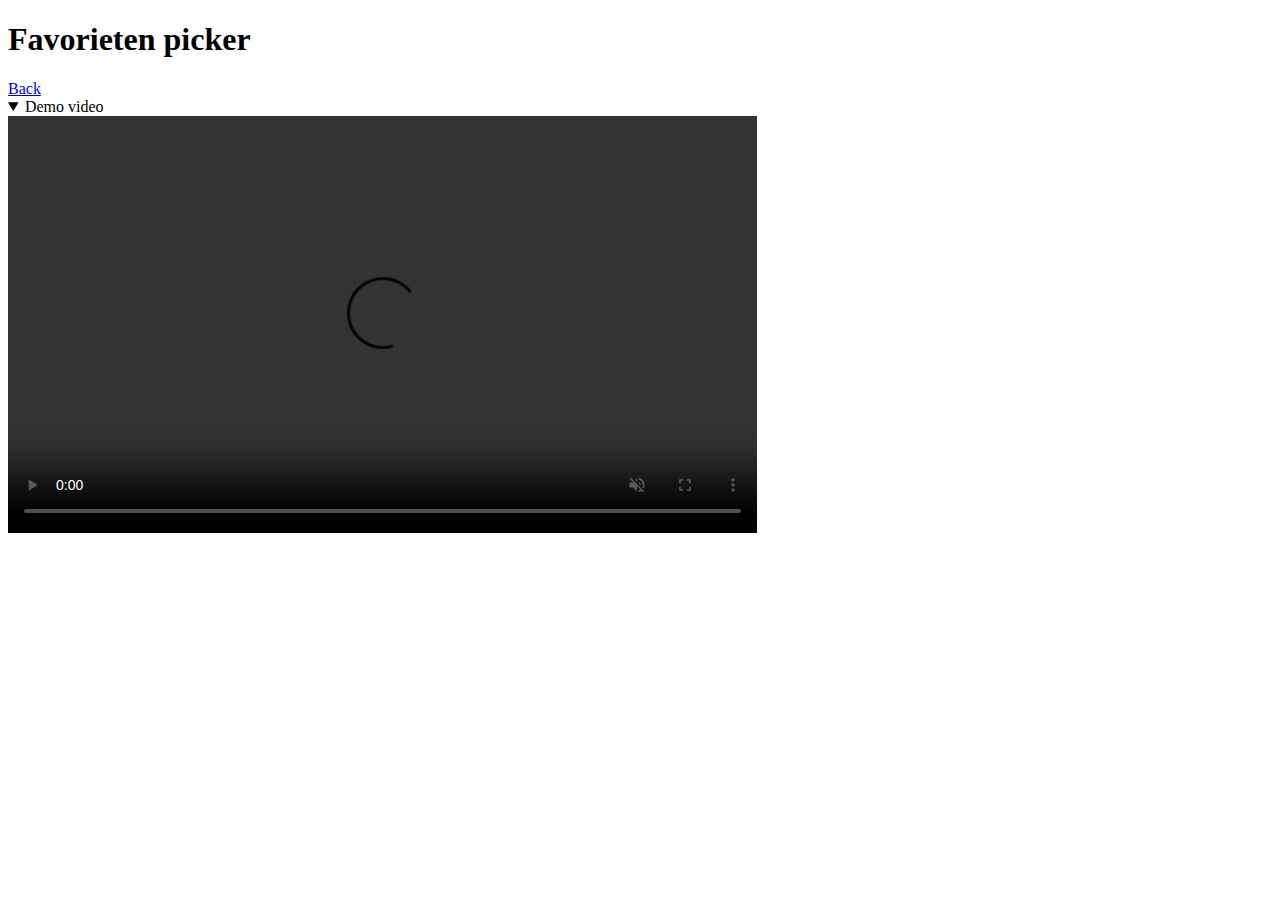
==== pickers.html @ f0e375e9 "back button" ====
<!doctype html>
<html lang="nl">
	<head>
		<meta charset="utf-8">
		<title>Favorieten picker / Progressive Enhancement / FDND</title>
		<link href="https://fonts.googleapis.com/css2?family=Open+Sans:ital,wght@0,300..800;1,300..800&display=swap" rel="stylesheet">
		<link href="assets/styles.css" rel="stylesheet">
		<style>
			/* Schrijf hier gewoon je CSS voor dit component */

			/* Hint: Dit component kun je volledig met HTML en CSS bouwen */

			/* Hint: Kijk eens naar field-sizing */
		</style>
	</head>

	<body>
		<h1>Favorieten picker</h1>
		<a href="index.html">Back</a>
		
		<form>

			<!-- Hint: hoe kun je aan een invoerelement een lijst meegeven? -->

			<!-- Een lijstje met docenten
			Berat Zekaj
			Charley Muhren
			Cyd Stumpel
			Dorien Drees
			Joost Faber
			Justus Sturkenboom
			Koop Reijnders
			Krijn Hoetmer
			Sanne 't Hooft
			Suus ten Voorde
			-->

			<!-- De kleurcodes van FDND:
			#A675F5
			#050542
			#66E5BF
			#FFFC86
			-->

		</form>

		<details open>
			<summary>Demo video</summary>
			<video src="assets/pickers.mp4" width="749" height="417" controls muted autoplay loop>
				<a href="assets/pickers.mp4">assets/pickers.mp4</a>
			</video>
		</details>
	</body>
</html>
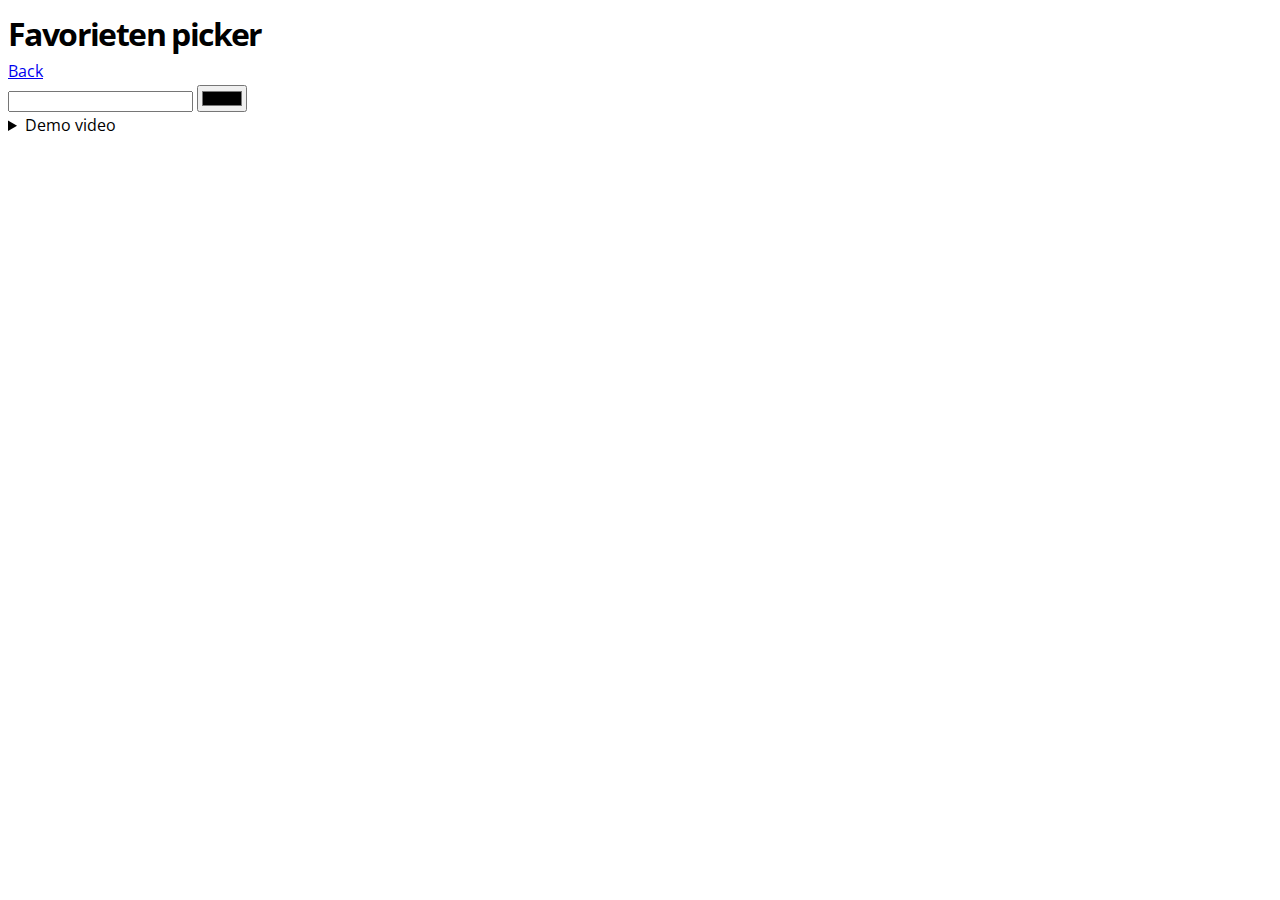
==== commit 391efc3a: "fav html" ====
--- a/pickers.html
+++ b/pickers.html
@@ -19,34 +19,36 @@
 		<a href="index.html">Back</a>
 		
 		<form>
-
+			<label for="favoriete-kleur" class="background-color">
+				<label>
+					<input list="docenten" id="favoriete-docent" name="favoriete-docent">
+				</label>
+				<datalist id="docenten">
+					<option value="Berat Zekaj"></option>
+					<option value="Charley Muhren"></option>
+					<option value="Cyd Stumpel"></option>
+					<option value="Dorien Drees"></option>
+					<option value="Joost Faber"></option>
+					<option value="Justus Sturkenboom"></option>
+					<option value="Koop Reijnders"></option>
+					<option value="Krijn Hoetmer"></option>
+					<option value="Sanne 't Hooft"></option>
+					<option value="Suus ten Voorde"></option>
+				</datalist>
+			</label>
 			<!-- Hint: hoe kun je aan een invoerelement een lijst meegeven? -->
-
-			<!-- Een lijstje met docenten
-			Berat Zekaj
-			Charley Muhren
-			Cyd Stumpel
-			Dorien Drees
-			Joost Faber
-			Justus Sturkenboom
-			Koop Reijnders
-			Krijn Hoetmer
-			Sanne 't Hooft
-			Suus ten Voorde
-			-->
-
-			<!-- De kleurcodes van FDND:
-			#A675F5
-			#050542
-			#66E5BF
-			#FFFC86
-			-->
-
+			<input type="color" list="kleur" id="favoriete-kleur" name="favoriete-kleur">
+			<datalist id="kleur">
+				<option value=#A675F5></option>
+				<option value=#050542></option>
+				<option value=#66E5BF></option>
+				<option value=#FFFC86></option>
+			</datalist>
 		</form>
 
-		<details open>
+		<details>
 			<summary>Demo video</summary>
-			<video src="assets/pickers.mp4" width="749" height="417" controls muted autoplay loop>
+			<video src="assets/pickers.mp4" width="749" height="417" controls muted>
 				<a href="assets/pickers.mp4">assets/pickers.mp4</a>
 			</video>
 		</details>
--- a/assets/styles.css
+++ b/assets/styles.css
@@ -0,0 +1,58 @@
+
+
+/*
+
+Deze CSS hoef je niet aan te passen; dit zijn algemene stijlen voor elke pagina.
+Gebruik het <style> element in het bestand van het component, waar ook wat hints staan.
+
+*/
+
+
+
+body {
+	/* Je kunt de volgende FDND kleuren gebruiken in je code */
+	--purple: #A675F5;
+	--blue: #050542;
+	--blue-50: rgba(5, 5, 66, 0.5);
+	--green: #66E5BF;
+	--yellow: #FFFC86;
+
+	font-family: 'Open Sans', sans-serif;
+	line-height: 1.6;
+}
+
+h1 {
+	margin: 0;
+	letter-spacing: -0.05em;
+}
+
+.fdnd-nav a {
+	color: var(--blue);
+}
+.fdnd-nav a:hover, .fdnd-nav a:focus-visible {
+	text-decoration: none;
+}
+
+/* En als je een simpele button wilt, kun je deze class gebruiken */
+.fdnd-button {
+	padding: 1em 3em;
+	border: 1px solid transparent;
+	border-radius: .5rem;
+	font-family: inherit;
+	font-size: inherit;
+	text-decoration: none;
+	color: var(--green);
+	background: var(--blue);
+	cursor: pointer;
+}
+
+video {
+	max-width: 100%;
+	height: auto;
+}
+
+/* Alle focus states zijn al voor je gedaan, dus maak je daar niet druk om */
+:focus-visible {
+	outline: 3px solid var(--blue);
+	outline-offset: 3px;
+}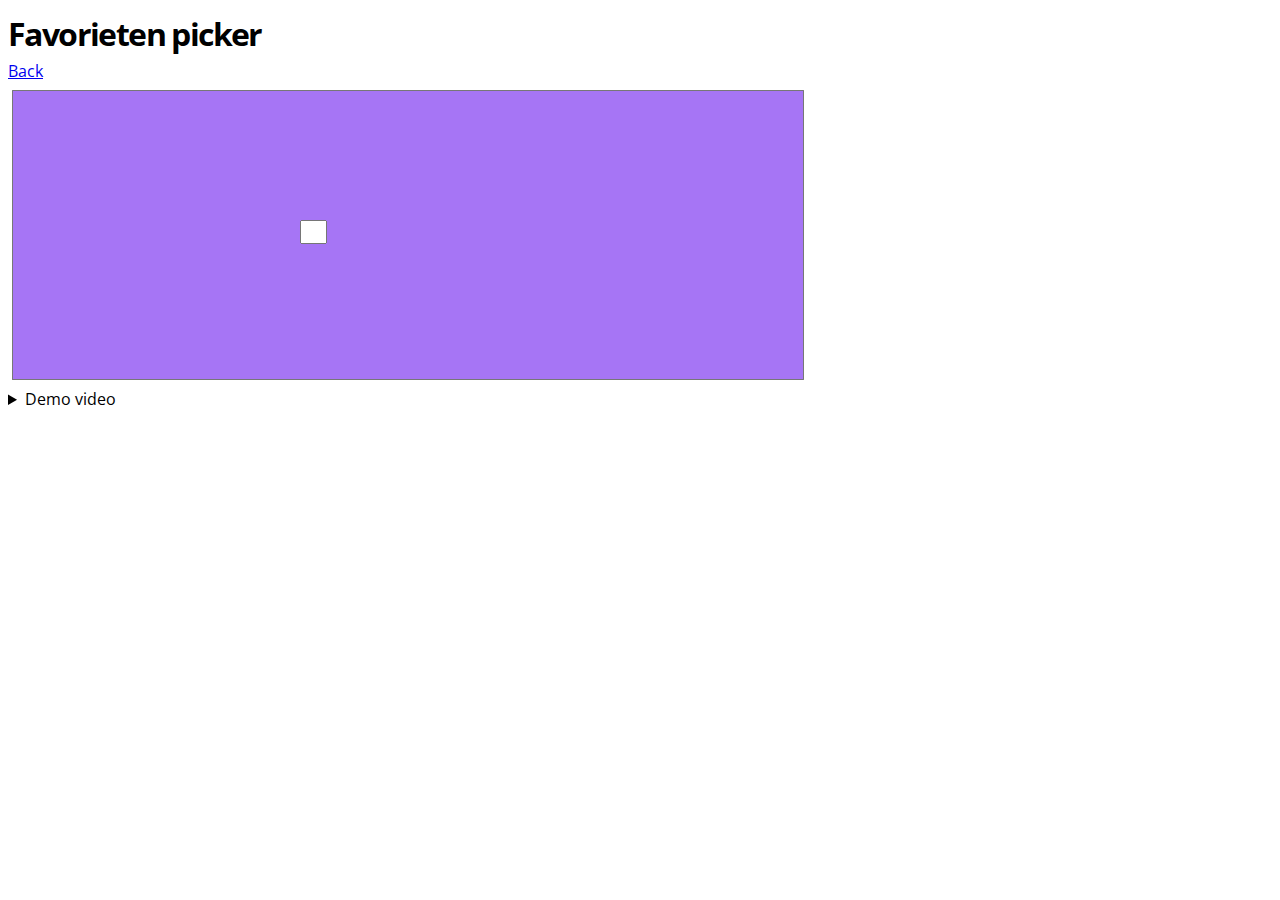
==== commit 11d2d39a: "fav css" ====
--- a/pickers.html
+++ b/pickers.html
@@ -6,6 +6,29 @@
 		<link href="https://fonts.googleapis.com/css2?family=Open+Sans:ital,wght@0,300..800;1,300..800&display=swap" rel="stylesheet">
 		<link href="assets/styles.css" rel="stylesheet">
 		<style>
+			input{
+				field-sizing: content;
+			}
+
+			#favoriete-kleur{
+				position: relative;
+				z-index: 1;
+				width: 800px;
+				height: 300px;
+				color: #A675F5;
+				appearance: none;
+				border: none;
+				background-color: transparent;
+				border-radius: 1rem;
+			}
+
+			#favoriete-docent{
+				position: absolute;
+				z-index: 2;
+				top: 220px;
+				left: 300px;
+				margin: auto;
+			}
 			/* Schrijf hier gewoon je CSS voor dit component */
 
 			/* Hint: Dit component kun je volledig met HTML en CSS bouwen */
@@ -19,25 +42,25 @@
 		<a href="index.html">Back</a>
 		
 		<form>
-			<label for="favoriete-kleur" class="background-color">
-				<label>
-					<input list="docenten" id="favoriete-docent" name="favoriete-docent">
-				</label>
-				<datalist id="docenten">
-					<option value="Berat Zekaj"></option>
-					<option value="Charley Muhren"></option>
-					<option value="Cyd Stumpel"></option>
-					<option value="Dorien Drees"></option>
-					<option value="Joost Faber"></option>
-					<option value="Justus Sturkenboom"></option>
-					<option value="Koop Reijnders"></option>
-					<option value="Krijn Hoetmer"></option>
-					<option value="Sanne 't Hooft"></option>
-					<option value="Suus ten Voorde"></option>
-				</datalist>
+			<label>
+				<input list="docenten" id="favoriete-docent" name="favoriete-docent">
 			</label>
-			<!-- Hint: hoe kun je aan een invoerelement een lijst meegeven? -->
-			<input type="color" list="kleur" id="favoriete-kleur" name="favoriete-kleur">
+			<datalist id="docenten">
+				<option value="Berat Zekaj"></option>
+				<option value="Charley Muhren"></option>
+				<option value="Cyd Stumpel"></option>
+				<option value="Dorien Drees"></option>
+				<option value="Joost Faber"></option>
+				<option value="Justus Sturkenboom"></option>
+				<option value="Koop Reijnders"></option>
+				<option value="Krijn Hoetmer"></option>
+				<option value="Sanne 't Hooft"></option>
+				<option value="Suus ten Voorde"></option>
+			</datalist>
+
+			<label>
+				<input type="color" list="kleur" id="favoriete-kleur" name="favoriete-kleur" value="#A675F5">
+			</label>
 			<datalist id="kleur">
 				<option value=#A675F5></option>
 				<option value=#050542></option>
